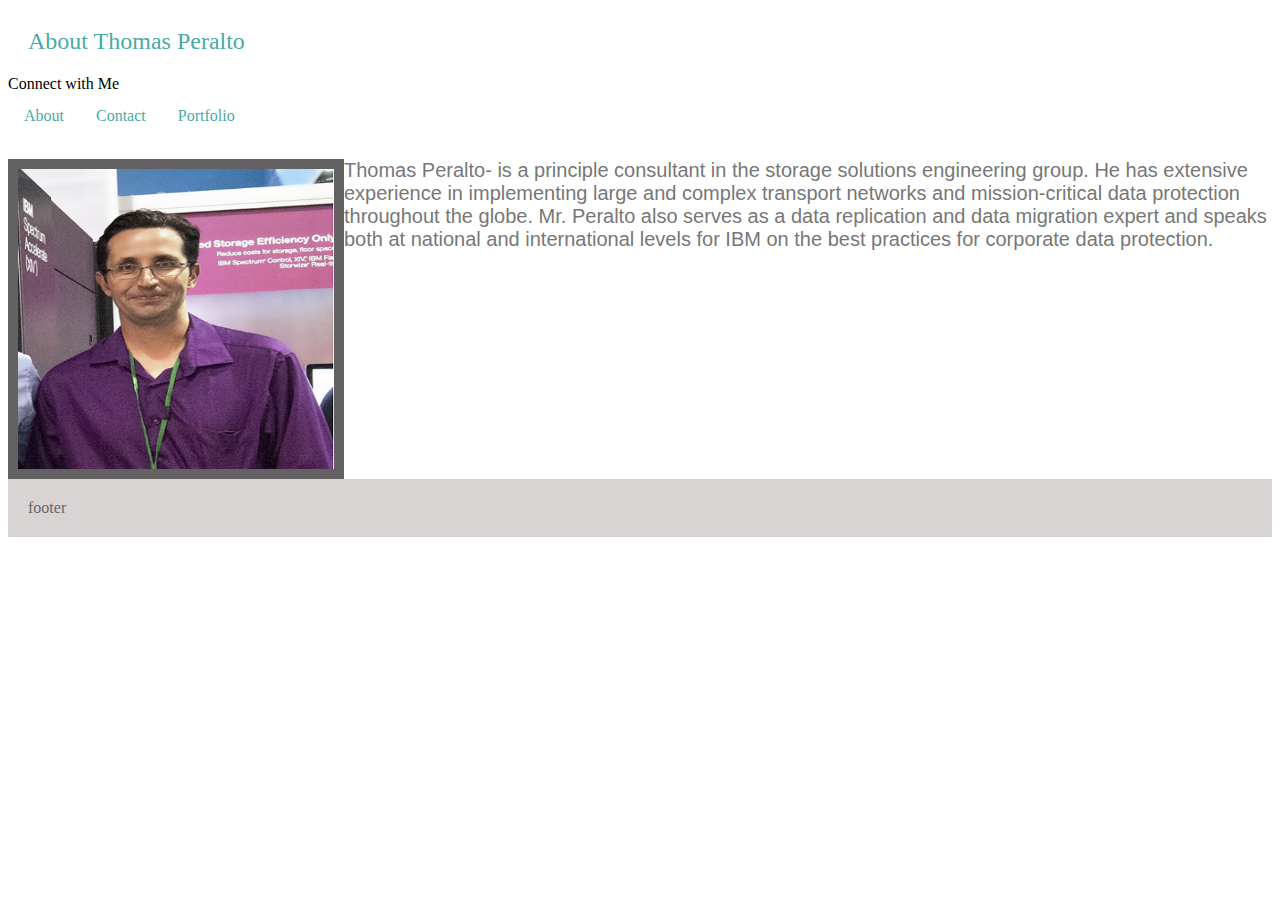
==== index.html @ 84fb6bee "Bio" ====
<!DOCTYPE html>
<html lang="en-us"></html>
<head>
    <meta charset="UTF-8">
    <title>Thomas Peralto portfolio</title>
    <link rel="stylesheet" type="text/css" href="style.css">
</head>

<body>

        <div id="boxes">
				About Thomas Peralto		
		</div>

    <div>Connect with Me</div>
    <div>
    <ul>
        <li><a href="index.html">About</a></li>
        <li><a href="Contact.html">Contact</a></li>
        <li><a href="Portfolio.html">Portfolio</a></li>
      </ul> 
    </div>


	</div id="bio">
				
		<p> <img id="col-pic" src="assets\images\Tom Peralto.png"> Thomas Peralto- is a principle consultant in the storage solutions engineering group. He has extensive experience in implementing large and complex transport networks and mission-critical data protection throughout the globe. Mr. Peralto also serves as a data replication and data migration expert and speaks both at national and international levels for IBM on the best practices for corporate data protection.		</p>
	

</div>


</body>

<footer>
		footer
	 </footer>
</html>
---- style.css ----
ul {
		list-style-type: none;
		margin: 0;
		padding: 0;
		overflow: hidden;
		background-color: #ffffff;
	}
	
	li {
		float: left;
	}
	
	li a {
		display: block;
		color: #4aaaa5;
		text-align: center;
		padding: 14px 16px;
		text-decoration: none;
	}



#boxes {
	background: #ffffff;
	padding: 20px ;
	color: #4aaaa5;
	box-sizing: border-box;
	border-style: #cccccc;
	border: 20px;
	text-align: left;
	font-family: times;
	font-size: 24px;
}

#bio {
	background: #ffffff;
	padding: 20px ;
	color: #777777;
	box-sizing: border-box;
	border: 20px;
	border-style: #cccccc;
	text-align: rightt;
	font-family: Arial;
	font-size: 18px;
}

p {
	font-size: 20px;
	font-family: Arial, Helvetica, sans-serif;
	color: #777777;
	word-wrap: normal;
	}


#col-left {
		float: left;
		width: 30%;
		height: 400px;
		padding: 10px;
		background: #636161;
	}

#col-right {
			float: left;
			width: 30%;
			height: 400px;
			padding: 10px;
			background: #636161;
	}
	
#col-pic {
	float: left;
	width: 25%;
	height: 300px;
	padding: 10px;
	background: #636161;
}



	#section {
		float: left;
		width: 58%;
		height: 200px;
		margin-bottom: 10px;
		background: #D8D4D4;
	  }

	  footer {
		clear: both;
		padding: 20px;
		margin-top: 20px;
		color: #666666;
		background: #D8D4D4;	
	  }
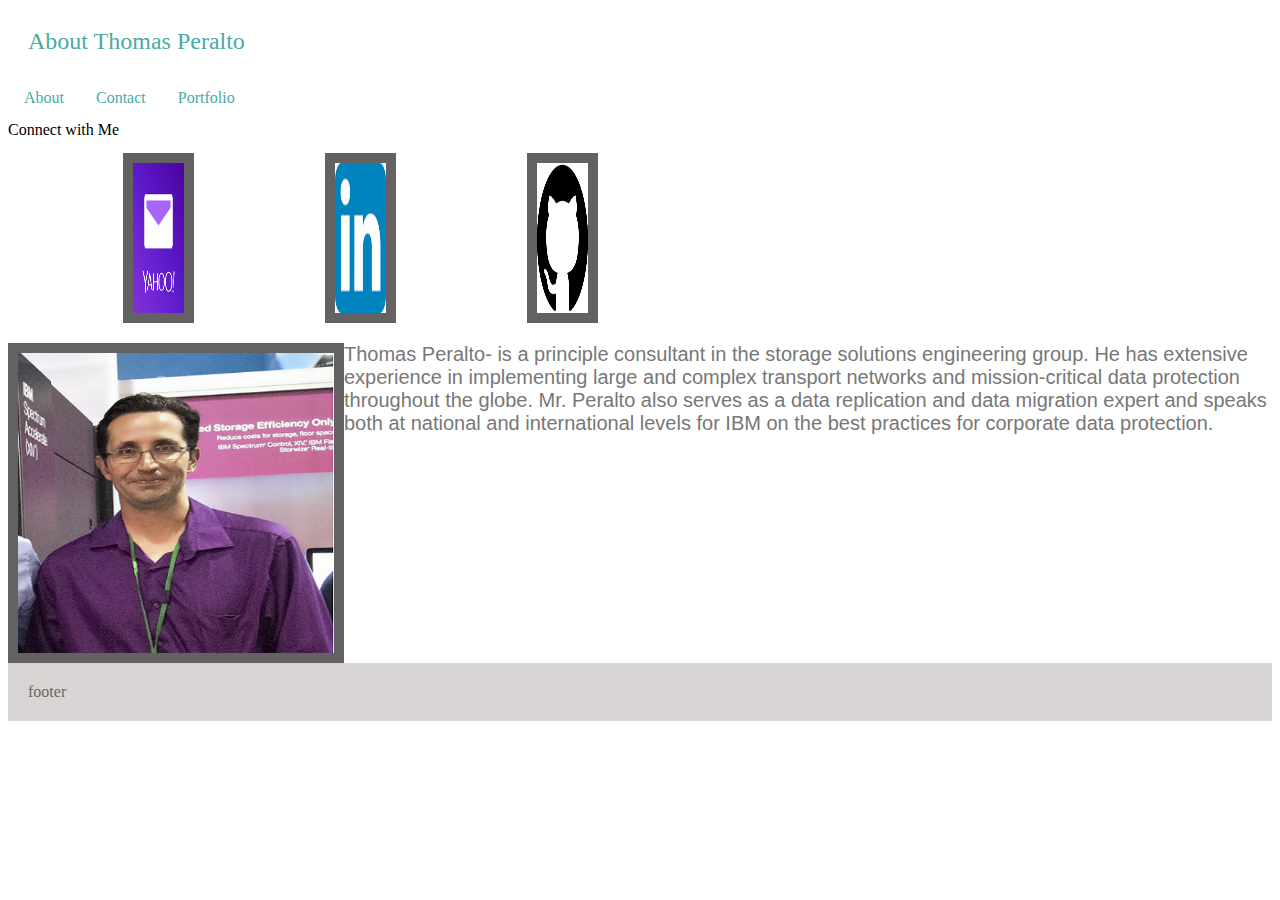
==== commit c989f5e7: "Bio" ====
--- a/index.html
+++ b/index.html
@@ -12,13 +12,20 @@
 				About Thomas Peralto		
 		</div>
 
-    <div>Connect with Me</div>
     <div>
     <ul>
         <li><a href="index.html">About</a></li>
         <li><a href="Contact.html">Contact</a></li>
         <li><a href="Portfolio.html">Portfolio</a></li>
       </ul> 
+
+      Connect with Me
+      
+        <ul>
+            <li><a href="mailto:tom.peralto@yahoo.com"><img id="col-right-contact" src="assets\images\yahoomail.png"></a></li>
+            <li><a href="https://www.linkedin.com/in/thomas-peralto-32592732"><img id="col-right-contact" src="assets\images\linken.png"></a></li>
+            <li><a href="https://github.com/peraltot"><img id="col-right-contact" src="assets\images\Github.png"></a></li>
+          </ul> 
     </div>
 
 
--- a/style.css
+++ b/style.css
@@ -63,12 +63,20 @@
 	}
 
 #col-right {
-			float: left;
+			float: right;
 			width: 30%;
 			height: 400px;
 			padding: 10px;
 			background: #636161;
 	}
+
+	#col-right-contact {
+		float: right;
+		width: 30%;
+		height: 150px;
+		padding: 10px;
+		background: #636161;
+}
 	
 #col-pic {
 	float: left;
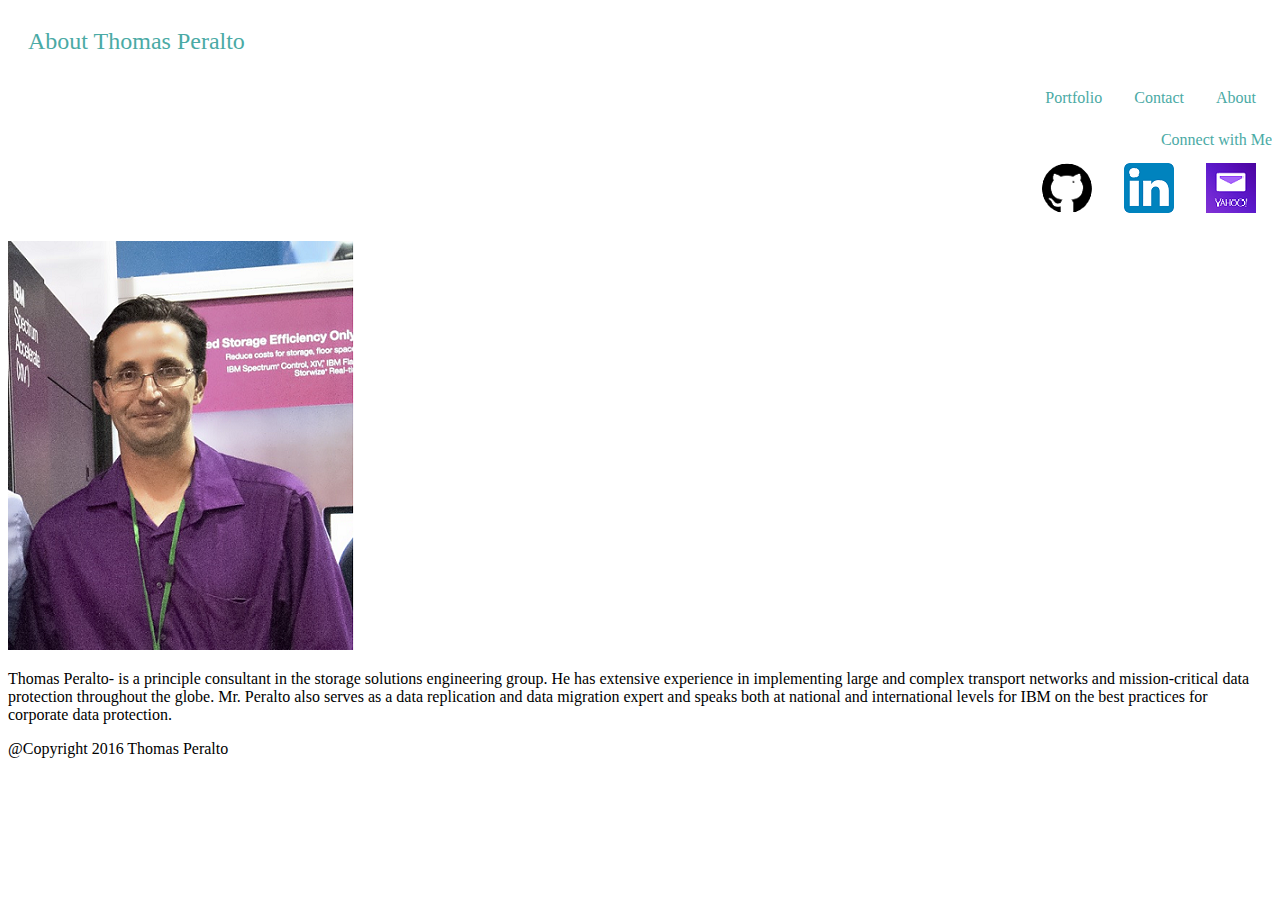
==== commit 2a8d6407: "bio" ====
--- a/index.html
+++ b/index.html
@@ -3,11 +3,13 @@
 <head>
     <meta charset="UTF-8">
     <title>Thomas Peralto portfolio</title>
-    <link rel="stylesheet" type="text/css" href="style.css">
+    <link rel="stylesheet" type="text/css" href="style1.css">
 </head>
 
+<div id="my_page">
 <body>
 
+   
         <div id="boxes">
 				About Thomas Peralto		
 		</div>
@@ -18,10 +20,12 @@
         <li><a href="Contact.html">Contact</a></li>
         <li><a href="Portfolio.html">Portfolio</a></li>
       </ul> 
+    </div> 
 
-      Connect with Me
-      
+      <div>
         <ul>
+            <li>Connect with Me</li>
+            <br>
             <li><a href="mailto:tom.peralto@yahoo.com"><img id="col-right-contact" src="assets\images\yahoomail.png"></a></li>
             <li><a href="https://www.linkedin.com/in/thomas-peralto-32592732"><img id="col-right-contact" src="assets\images\linken.png"></a></li>
             <li><a href="https://github.com/peraltot"><img id="col-right-contact" src="assets\images\Github.png"></a></li>
@@ -29,17 +33,16 @@
     </div>
 
 
-	</div id="bio">
+	<div>
 				
-		<p> <img id="col-pic" src="assets\images\Tom Peralto.png"> Thomas Peralto- is a principle consultant in the storage solutions engineering group. He has extensive experience in implementing large and complex transport networks and mission-critical data protection throughout the globe. Mr. Peralto also serves as a data replication and data migration expert and speaks both at national and international levels for IBM on the best practices for corporate data protection.		</p>
-	
+		<img id="col-pic" src="assets\images\Tom Peralto.png"> <p> Thomas Peralto- is a principle consultant in the storage solutions engineering group. He has extensive experience in implementing large and complex transport networks and mission-critical data protection throughout the globe. Mr. Peralto also serves as a data replication and data migration expert and speaks both at national and international levels for IBM on the best practices for corporate data protection.		</p>
+	</div>
 
-</div>
 
 
 </body>
-
+</div>
 <footer>
-		footer
+  @Copyright 2016 Thomas Peralto
 	 </footer>
 </html>--- a/style1.css
+++ b/style1.css
@@ -0,0 +1,121 @@
+
+	
+	ul {
+		list-style-type: none;
+		margin: 0;
+		padding: 0;
+		overflow: hidden;
+		background-color: #ffffff;
+	}
+	
+	li {
+		float: right;
+		color: #4aaaa5;
+	}
+	
+	li a {
+		display: inline-block;
+		color: #4aaaa5;
+		text-align: center;
+		padding: 14px 16px;
+		text-decoration: none;
+		margin-bottom: 10px;
+	}
+
+
+
+#boxes {
+	background: #ffffff;
+	padding: 20px ;
+	box-sizing: border-box;
+	border-style: #cccccc;
+	border: 20px;
+	text-align: left;
+	font-family: times;
+    font-size: 24px;
+    color: #4aaaa5;
+
+#bio {
+	background: #ffffff;
+	padding: 20px;
+	color: #ffffff;
+	box-sizing: border-box;
+	border: 20px;
+	border-style: #cccccc;
+	text-align: right;
+	font-family: Arial;
+	font-size: 18px;
+}
+
+p {
+	font-size: 20px;
+	font-family: Arial, Helvetica, sans-serif;
+	color: #777777;
+	word-wrap: normal;
+	}
+
+
+#col-left {
+		float: clear;
+		width: 30%;
+		height: 200px;
+		padding: 5px;
+		background: #636161;
+	}
+
+#col-right {
+			float: clear;
+			width: 20%;
+			height: 200px;
+			padding: 5px;
+			background: #636161;
+	}
+
+	#col-right-contact {
+		float: right;
+		width: 30%;
+		height: 50px;
+		background: #636161;
+}
+	
+#col-pic {
+	float: clear: left;
+	width: 18%;
+	height: 300px;
+	padding: 10px;
+	margin-top: 0;
+	background: #636161;
+}
+
+
+
+	#section {
+		float: left;
+		width: 58%;
+		height: 200px;
+		margin-bottom: 10px;
+		background: #D8D4D4;
+	  }
+
+	  footer {
+		clear: both;
+		padding: 20px;
+		margin-top: 20px;
+		color: #666666;
+		background: #D8D4D4;	
+	  }
+
+	  #my_page {
+		width: 90%;
+		height: 90%;
+		background: #A5A4A4;
+		padding: 20px;
+		background: #A5A4A4;}
+
+		#my_contact {
+			float: right;
+			width: 50%;
+			height: 10%;
+			padding: 10px;
+			background: #A5A4A4;}
+
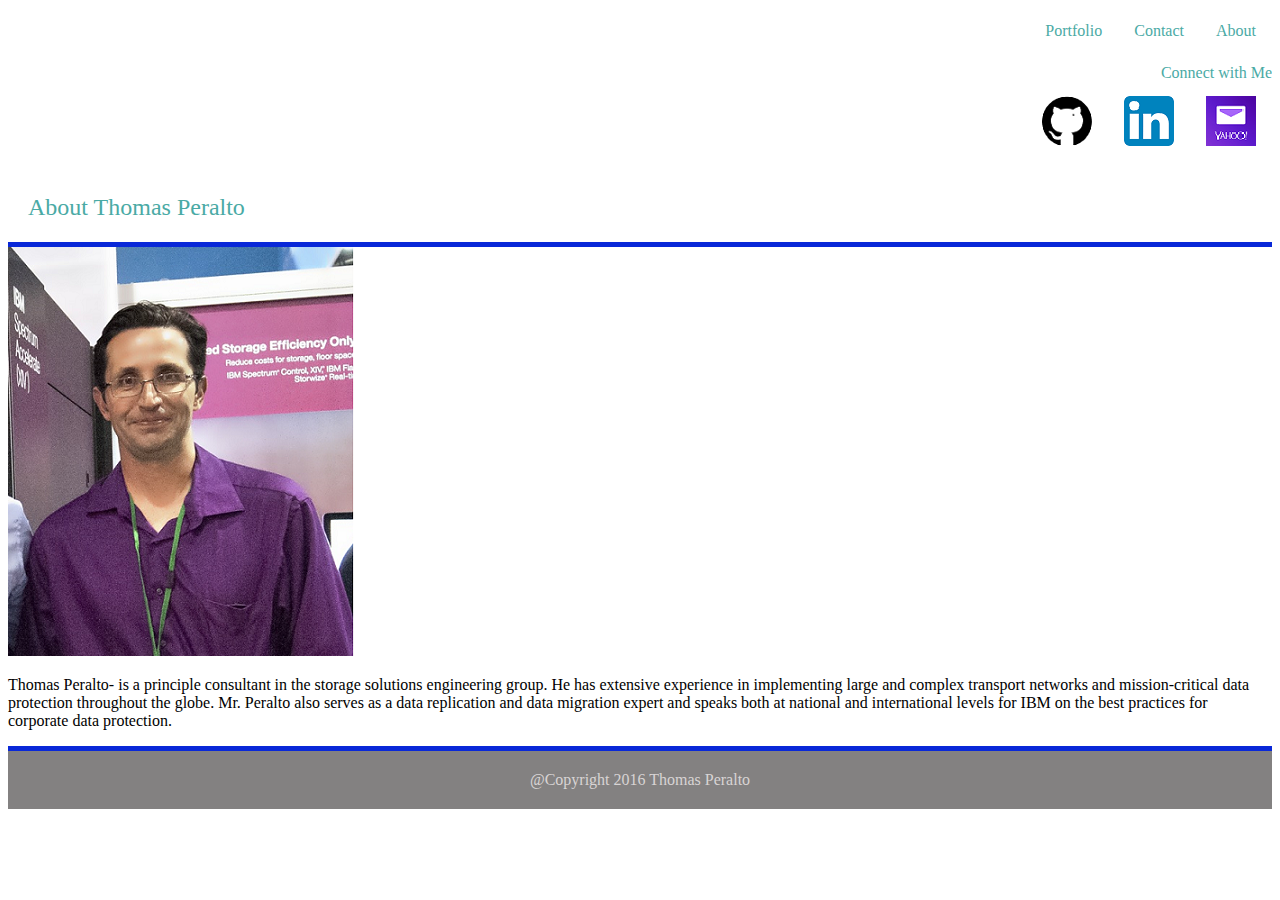
==== commit c83a214a: "Bio" ====
--- a/index.html
+++ b/index.html
@@ -9,10 +9,6 @@
 <div id="my_page">
 <body>
 
-   
-        <div id="boxes">
-				About Thomas Peralto		
-		</div>
 
     <div>
     <ul>
@@ -32,17 +28,31 @@
           </ul> 
     </div>
 
+    <div id="boxes">
+				About Thomas Peralto		
+    </div>
+    
+    <div id=line>
+      </div>
+<div>
+	<div>
+	<img id="col-pic" src="assets\images\Tom Peralto.png">  
+  </div>
+  
+  <div id=col-right-contact>
+  <p>Thomas Peralto- is a principle consultant in the storage solutions engineering group. He has extensive experience in implementing large and complex transport networks and mission-critical data protection throughout the globe. Mr. Peralto also serves as a data replication and data migration expert and speaks both at national and international levels for IBM on the best practices for corporate data protection.		</p>
+  </div>
+</div>
 
-	<div>
-				
-		<img id="col-pic" src="assets\images\Tom Peralto.png"> <p> Thomas Peralto- is a principle consultant in the storage solutions engineering group. He has extensive experience in implementing large and complex transport networks and mission-critical data protection throughout the globe. Mr. Peralto also serves as a data replication and data migration expert and speaks both at national and international levels for IBM on the best practices for corporate data protection.		</p>
-	</div>
+<div id=line>
+</div>
+
+<footer>
+  @Copyright 2016 Thomas Peralto
+   </footer>
+
+</body>
 
 
-
-</body>
-</div>
-<footer>
-  @Copyright 2016 Thomas Peralto
-	 </footer>
+  
 </html>--- a/style1.css
+++ b/style1.css
@@ -1,3 +1,21 @@
+footer {
+	clear: both;
+	padding: 20px;
+	margin-top: 0px;
+	color: #D8D4D4;
+	background: #838181;
+	text-align: center;
+  }
+
+  #line {
+	clear: both;
+	margin-top: 1px;
+	color: #0928D8;
+	text-align: center;
+    width: 100%;
+    height: 5px;
+	background: #0928D8;
+}
 
 	
 	ul {
@@ -72,6 +90,8 @@
 	}
 
 	#col-right-contact {
+		text-align: left;
+		font-family: Arial;
 		float: right;
 		width: 30%;
 		height: 50px;
@@ -79,15 +99,19 @@
 }
 	
 #col-pic {
-	float: clear: left;
+	float: left;
 	width: 18%;
-	height: 300px;
+	height: 200px;
 	padding: 10px;
 	margin-top: 0;
 	background: #636161;
 }
 
-
+{
+	box-sizing: :content;
+	text-align: left: ;
+	font-family: Arial;
+  }
 
 	#section {
 		float: left;
@@ -97,13 +121,7 @@
 		background: #D8D4D4;
 	  }
 
-	  footer {
-		clear: both;
-		padding: 20px;
-		margin-top: 20px;
-		color: #666666;
-		background: #D8D4D4;	
-	  }
+
 
 	  #my_page {
 		width: 90%;
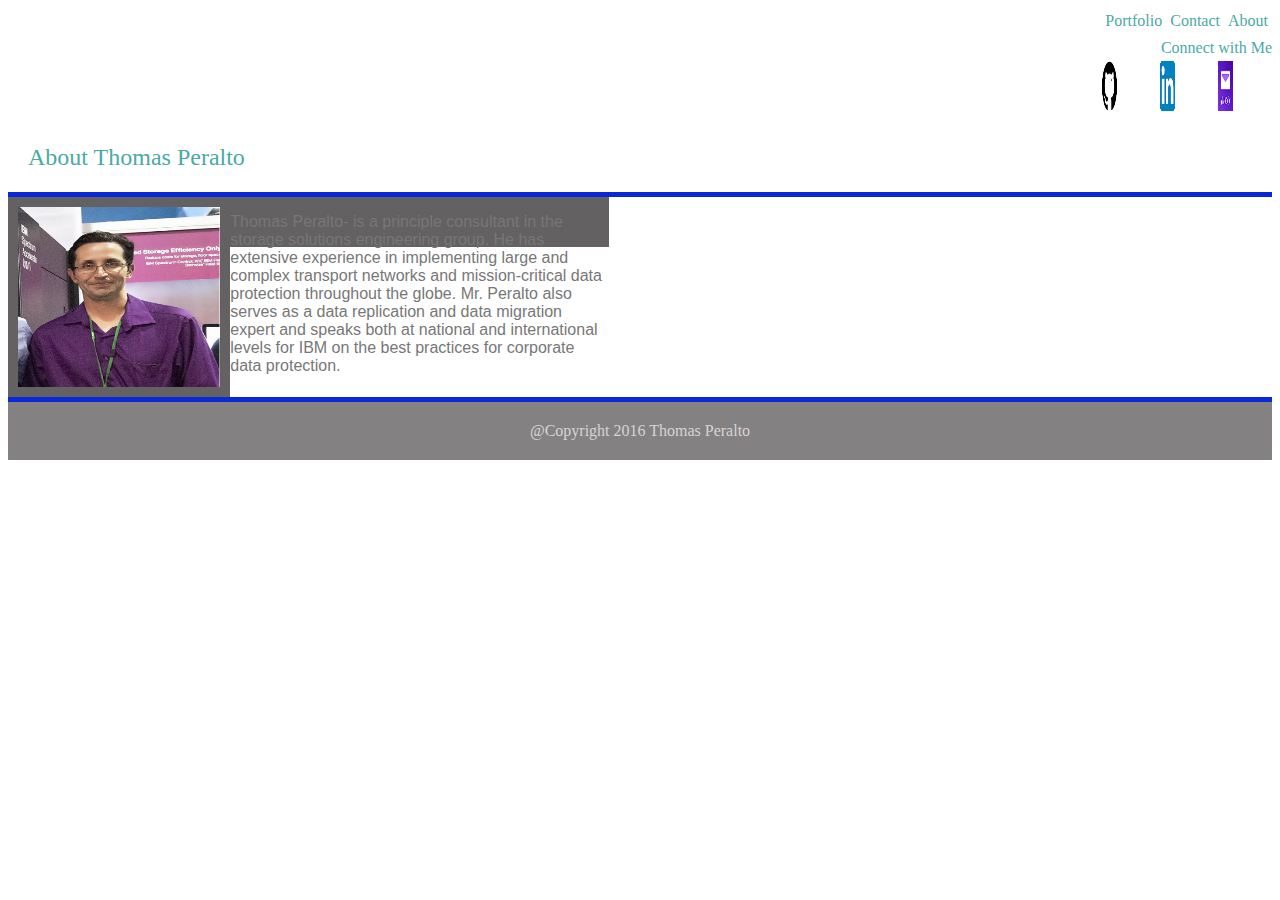
==== commit 0c5f3217: "Bio" ====
--- a/index.html
+++ b/index.html
@@ -1,46 +1,47 @@
 <!DOCTYPE html>
-<html lang="en-us"></html>
+<html lang="en-us">
+
+</html>
+
 <head>
-    <meta charset="UTF-8">
-    <title>Thomas Peralto portfolio</title>
-    <link rel="stylesheet" type="text/css" href="style1.css">
+  <meta charset="UTF-8">
+  <title>Thomas Peralto portfolio</title>
+  <link rel="stylesheet" type="text/css" href="style1.css">
 </head>
 
-<div id="my_page">
-<body>
+<div>
+  <ul>
+    <li><a href="index.html">About</a></li>
+    <li><a href="Contact.html">Contact</a></li>
+    <li><a href="Portfolio.html">Portfolio</a></li>
+  </ul>
+</div>
 
+<div>
+  <ul>
+    <li>Connect with Me</li>
+    <br>
+    <li><a href="mailto:tom.peralto@yahoo.com"><img id="col-right-contact" src="assets\images\yahoomail.png"></a></li>
+    <li><a href="https://www.linkedin.com/in/thomas-peralto-32592732"><img id="col-right-contact" src="assets\images\linken.png"></a></li>
+    <li><a href="https://github.com/peraltot"><img id="col-right-contact" src="assets\images\Github.png"></a></li>
+  </ul>
+</div>
 
-    <div>
-    <ul>
-        <li><a href="index.html">About</a></li>
-        <li><a href="Contact.html">Contact</a></li>
-        <li><a href="Portfolio.html">Portfolio</a></li>
-      </ul> 
-    </div> 
+<div id="boxes">
+  About Thomas Peralto
+</div>
+<div id=line>
+</div>
+<div>
+  <div>
+    <img id="col-pic" src="assets\images\Tom Peralto.png">
+  </div>
 
-      <div>
-        <ul>
-            <li>Connect with Me</li>
-            <br>
-            <li><a href="mailto:tom.peralto@yahoo.com"><img id="col-right-contact" src="assets\images\yahoomail.png"></a></li>
-            <li><a href="https://www.linkedin.com/in/thomas-peralto-32592732"><img id="col-right-contact" src="assets\images\linken.png"></a></li>
-            <li><a href="https://github.com/peraltot"><img id="col-right-contact" src="assets\images\Github.png"></a></li>
-          </ul> 
-    </div>
-
-    <div id="boxes">
-				About Thomas Peralto		
-    </div>
-    
-    <div id=line>
-      </div>
-<div>
-	<div>
-	<img id="col-pic" src="assets\images\Tom Peralto.png">  
-  </div>
-  
   <div id=col-right-contact>
-  <p>Thomas Peralto- is a principle consultant in the storage solutions engineering group. He has extensive experience in implementing large and complex transport networks and mission-critical data protection throughout the globe. Mr. Peralto also serves as a data replication and data migration expert and speaks both at national and international levels for IBM on the best practices for corporate data protection.		</p>
+    <p>Thomas Peralto- is a principle consultant in the storage solutions engineering group. He has extensive experience in
+      implementing large and complex transport networks and mission-critical data protection throughout the globe. Mr. Peralto
+      also serves as a data replication and data migration expert and speaks both at national and international levels for
+      IBM on the best practices for corporate data protection. </p>
   </div>
 </div>
 
@@ -49,10 +50,10 @@
 
 <footer>
   @Copyright 2016 Thomas Peralto
-   </footer>
+</footer>
 
 </body>
 
 
-  
+
 </html>--- a/style1.css
+++ b/style1.css
@@ -5,135 +5,113 @@
 	color: #D8D4D4;
 	background: #838181;
 	text-align: center;
-  }
+}
 
-  #line {
+#line {
 	clear: both;
 	margin-top: 1px;
 	color: #0928D8;
 	text-align: center;
-    width: 100%;
-    height: 5px;
+	width: 100%;
+	height: 5px;
 	background: #0928D8;
 }
 
-	
-	ul {
-		list-style-type: none;
-		margin: 0;
-		padding: 0;
-		overflow: hidden;
-		background-color: #ffffff;
-	}
-	
-	li {
-		float: right;
-		color: #4aaaa5;
-	}
-	
-	li a {
-		display: inline-block;
-		color: #4aaaa5;
-		text-align: center;
-		padding: 14px 16px;
-		text-decoration: none;
-		margin-bottom: 10px;
-	}
+ul {
+	list-style-type: none;
+	margin: 0;
+	padding: 0;
+	overflow: hidden;
+	background-color: #ffffff;
+}
 
+li {
+	float: right;
+	color: #4aaaa5;
+}
 
+li a {
+	display: inline-block;
+	color: #4aaaa5;
+	text-align: center;
+	padding: 4px 4px;
+	text-decoration: none;
+	margin-bottom: 5px;
+}
+
+p {
+	font-size: 16px;
+	font-family: Arial;
+	color: #777777;
+	word-wrap: normal;
+}
+
+#col-left {
+	float: clear;
+	width: 30%;
+	height: 200px;
+	padding: 5px;
+	background: #636161;
+}
+
+#col-right {
+	float: clear;
+	width: 20%;
+	height: 200px;
+	padding: 5px;
+	background: #636161;
+}
+
+#col-right-contact {
+	text-align: left;
+	font-family: Arial;
+	float: left;
+	width: 30%;
+	height: 50px;
+	background: #636161;
+}
+
+#col-pic {
+	float: left;
+	width: 16%;
+	height: 180px;
+	padding: 10px;
+	margin-top: 0;
+	background: #636161;
+}
+
+#section {
+	float: left;
+	width: 58%;
+	height: 200px;
+	margin-bottom: 10px;
+	background: #D8D4D4;
+}
+
+#my_page {
+	width: 90%;
+	height: 90%;
+	background: #A5A4A4;
+	padding: 20px;
+	background: #A5A4A4;
+}
+
+#my_contact {
+	float: right;
+	width: 50%;
+	height: 10%;
+	padding: 10px;
+	background: #A5A4A4;
+}
 
 #boxes {
 	background: #ffffff;
-	padding: 20px ;
+	padding: 20px;
 	box-sizing: border-box;
 	border-style: #cccccc;
 	border: 20px;
 	text-align: left;
 	font-family: times;
-    font-size: 24px;
-    color: #4aaaa5;
-
-#bio {
-	background: #ffffff;
-	padding: 20px;
-	color: #ffffff;
-	box-sizing: border-box;
-	border: 20px;
-	border-style: #cccccc;
-	text-align: right;
-	font-family: Arial;
-	font-size: 18px;
-}
-
-p {
-	font-size: 20px;
-	font-family: Arial, Helvetica, sans-serif;
-	color: #777777;
-	word-wrap: normal;
-	}
-
-
-#col-left {
-		float: clear;
-		width: 30%;
-		height: 200px;
-		padding: 5px;
-		background: #636161;
-	}
-
-#col-right {
-			float: clear;
-			width: 20%;
-			height: 200px;
-			padding: 5px;
-			background: #636161;
-	}
-
-	#col-right-contact {
-		text-align: left;
-		font-family: Arial;
-		float: right;
-		width: 30%;
-		height: 50px;
-		background: #636161;
-}
-	
-#col-pic {
-	float: left;
-	width: 18%;
-	height: 200px;
-	padding: 10px;
-	margin-top: 0;
-	background: #636161;
-}
-
-{
-	box-sizing: :content;
-	text-align: left: ;
-	font-family: Arial;
-  }
-
-	#section {
-		float: left;
-		width: 58%;
-		height: 200px;
-		margin-bottom: 10px;
-		background: #D8D4D4;
-	  }
-
-
-
-	  #my_page {
-		width: 90%;
-		height: 90%;
-		background: #A5A4A4;
-		padding: 20px;
-		background: #A5A4A4;}
-
-		#my_contact {
-			float: right;
-			width: 50%;
-			height: 10%;
-			padding: 10px;
-			background: #A5A4A4;}
-
+	font-size: 24px;
+	color: #4aaaa5;
+}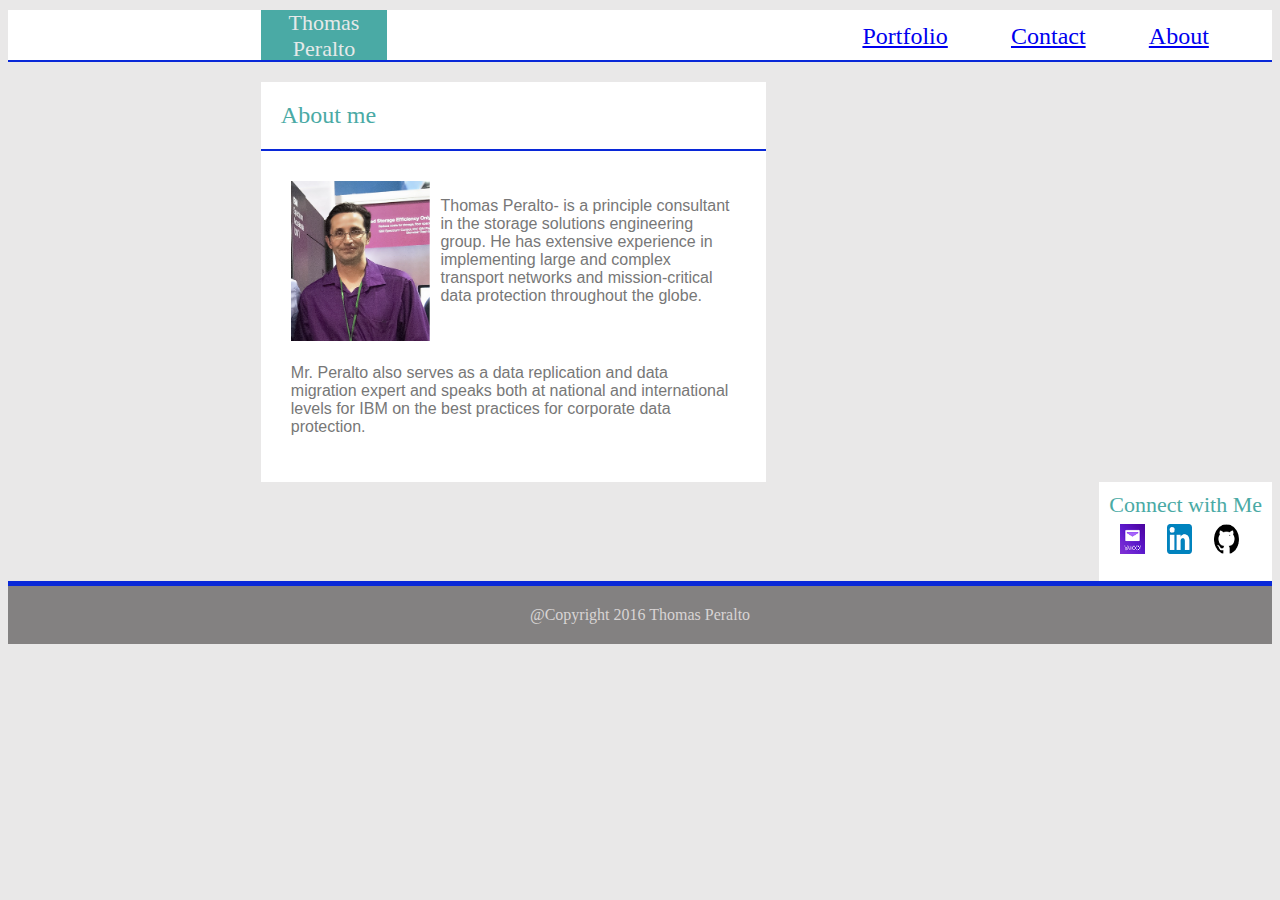
==== commit 41c44656: "Bio" ====
--- a/index.html
+++ b/index.html
@@ -9,41 +9,54 @@
   <link rel="stylesheet" type="text/css" href="style1.css">
 </head>
 
-<div>
-  <ul>
-    <li><a href="index.html">About</a></li>
-    <li><a href="Contact.html">Contact</a></li>
-    <li><a href="Portfolio.html">Portfolio</a></li>
-  </ul>
+
+<div id=banner>
+  <!-- <ul> -->
+  <l>Thomas Peralto</l>
+  <r><a href="index.html">About</a></r>
+  <r><a href="Contact.html">Contact</a></r>
+  <r><a href="Portfolio.html">Portfolio</a></r>
+  <!-- </ul> -->
 </div>
 
-<div>
-  <ul>
-    <li>Connect with Me</li>
-    <br>
-    <li><a href="mailto:tom.peralto@yahoo.com"><img id="col-right-contact" src="assets\images\yahoomail.png"></a></li>
-    <li><a href="https://www.linkedin.com/in/thomas-peralto-32592732"><img id="col-right-contact" src="assets\images\linken.png"></a></li>
-    <li><a href="https://github.com/peraltot"><img id="col-right-contact" src="assets\images\Github.png"></a></li>
-  </ul>
+<!-- <body> -->
+<div id=line_top>
 </div>
 
-<div id="boxes">
-  About Thomas Peralto
-</div>
-<div id=line>
-</div>
-<div>
-  <div>
-    <img id="col-pic" src="assets\images\Tom Peralto.png">
+
+
+<body>
+  <div id="boxes">
+    About me
   </div>
 
-  <div id=col-right-contact>
-    <p>Thomas Peralto- is a principle consultant in the storage solutions engineering group. He has extensive experience in
-      implementing large and complex transport networks and mission-critical data protection throughout the globe. Mr. Peralto
-      also serves as a data replication and data migration expert and speaks both at national and international levels for
-      IBM on the best practices for corporate data protection. </p>
+  <div id=line_box>
+    </div>
+
+  <div id=boxes>
+    <!-- <div> -->
+    <img id="col-pic" src="assets\images\Tom Peralto.png">
+    <!-- </div> -->
+    <div id=section>
+      <p>Thomas Peralto- is a principle consultant in the storage solutions engineering group. He has extensive experience in
+        implementing large and complex transport networks and mission-critical data protection throughout the globe.</p>
+        <br>
+        <p>Mr. Peralto also serves as a data replication and data migration expert and speaks both at national and international
+        levels for IBM on the best practices for corporate data protection. </p>
+    </div>
   </div>
-</div>
+
+  <div>
+    <ul>
+      <a>Connect with Me</a>
+      <br>
+      <li><a href="mailto:tom.peralto@yahoo.com"><img id="col-right-contact" src="assets\images\yahoomail.png"></a></li>
+      <li><a href="https://www.linkedin.com/in/thomas-peralto-32592732"><img id="col-right-contact" src="assets\images\linken.png"></a></li>
+      <li><a href="https://github.com/peraltot"><img id="col-right-contact" src="assets\images\Github.png"></a></li>
+    </ul>
+  </div>
+
+</body>
 
 <div id=line>
 </div>
@@ -52,7 +65,7 @@
   @Copyright 2016 Thomas Peralto
 </footer>
 
-</body>
+
 
 
 
--- a/style1.css
+++ b/style1.css
@@ -7,9 +7,16 @@
 	text-align: center;
 }
 
+body {
+	clear: both;
+	height: 100%;
+	margin-top: 10px;
+	background: rgba(131, 129, 129, 0.18);
+}
+
 #line {
 	clear: both;
-	margin-top: 1px;
+	margin-top: 5px;
 	color: #0928D8;
 	text-align: center;
 	width: 100%;
@@ -17,24 +24,86 @@
 	background: #0928D8;
 }
 
+#line_top {
+	clear: both;
+	margin-bottom: 20px;
+	color: #0928D8;
+	text-align: center;
+	width: 100%;
+	height: 2px;
+	background: #0928D8;
+}
+
+#line_box {
+	clear: both;
+	/* margin-top: 1px; */
+	margin-left: 20%;
+	margin-right: 30%;
+	color: #0928D8;
+	/* text-align: center; */
+	width: 40%;
+	height: 2px;
+	background: #0928D8;
+}
+
 ul {
 	list-style-type: none;
 	margin: 0;
-	padding: 0;
+	padding: 10px;
 	overflow: hidden;
 	background-color: #ffffff;
+	/* width: 200px; */
+	float: right;
+	text-align: center;
+	font-family: times;
+	font-size: 22px;
+	color: #4aaaa5;
 }
 
 li {
+	float: left;
+	color: #4aaaa5;
+	text-align: center;
+}
+
+l {
+	float: left;
+	margin-left: 20%;
+	list-style-type: none;
+	background: #4aaaa5;
+	height: 50px;
+	width: 10%;
+	text-align: center;
+	font-family: times;
+	font-size: 22px;
+	color: #E5E9E9;
+}
+
+r {
 	float: right;
-	color: #4aaaa5;
+	margin-right: 5%;
+	margin-top: 1%;
+	list-style-type: none;
+	text-align: middle;
+	font-family: times;
+	font-size: 24px;
+	color: #4aaaa5;
+}
+
+right {
+	/* float: middle; */
+	clear: both;
+	list-style-type: none;
+	margin-right: 20px;
+	margin-left: 20px;
+	margin-top: 20px;
 }
 
 li a {
 	display: inline-block;
 	color: #4aaaa5;
-	text-align: center;
-	padding: 4px 4px;
+	text-align: right;
+	padding: 1px 1px;
 	text-decoration: none;
 	margin-bottom: 5px;
 }
@@ -48,44 +117,42 @@
 
 #col-left {
 	float: clear;
-	width: 30%;
+	width: 40%;
 	height: 200px;
+	padding: 12px;
+}
+
+#col-right {
+	float: clear;
+	width: 50px;
+	height: 50px;
 	padding: 5px;
 	background: #636161;
 }
 
-#col-right {
-	float: clear;
-	width: 20%;
-	height: 200px;
+#col-right-contact {
+	text-align: middle;
+	font-family: Arial;
+	float: left;
+	margin-left: 5px;
+	width: 55%;
+	height: 30px;
 	padding: 5px;
-	background: #636161;
-}
-
-#col-right-contact {
-	text-align: left;
-	font-family: Arial;
+	/* background: #636161; */
+}
+
+#col-pic {
 	float: left;
 	width: 30%;
-	height: 50px;
-	background: #636161;
-}
-
-#col-pic {
-	float: left;
-	width: 16%;
-	height: 180px;
+	height: 160px;
 	padding: 10px;
 	margin-top: 0;
-	background: #636161;
+	margin-left: 0%;
+	/* background: #636161; */
 }
 
 #section {
-	float: left;
-	width: 58%;
-	height: 200px;
-	margin-bottom: 10px;
-	background: #D8D4D4;
+	padding: 10px;
 }
 
 #my_page {
@@ -96,22 +163,58 @@
 	background: #A5A4A4;
 }
 
-#my_contact {
-	float: right;
-	width: 50%;
-	height: 10%;
-	padding: 10px;
-	background: #A5A4A4;
-}
-
 #boxes {
 	background: #ffffff;
 	padding: 20px;
 	box-sizing: border-box;
 	border-style: #cccccc;
-	border: 20px;
+	margin-left: 20%;
+	margin-right: 40%;
 	text-align: left;
 	font-family: times;
 	font-size: 24px;
 	color: #4aaaa5;
+}
+
+#boxes_right {
+	background: #ffffff;
+	padding: 20px;
+	box-sizing: border-box;
+	border-style: #cccccc;
+	margin-left: 60%;
+	margin-right: 10%;
+	text-align: left;
+	font-family: times;
+	font-size: 24px;
+	color: #4aaaa5;
+	float: left;
+}
+
+#my_contact {
+	background: #ffffff;
+	padding: 10px;
+	box-sizing: border-box;
+	border-style: #cccccc;
+}
+
+#mess {
+	height: 173px;
+	width: 440px;
+}
+
+#mess_2 {
+	height: 20px;
+	width: 440px;
+}
+
+form {
+	width: 80%;
+}
+
+#banner {
+	width: 100%;
+	height: 50px;
+	background: #ffffff;
+	/* margin-right: 10px; */
+	/* margin-bottom: 10px;*/
 }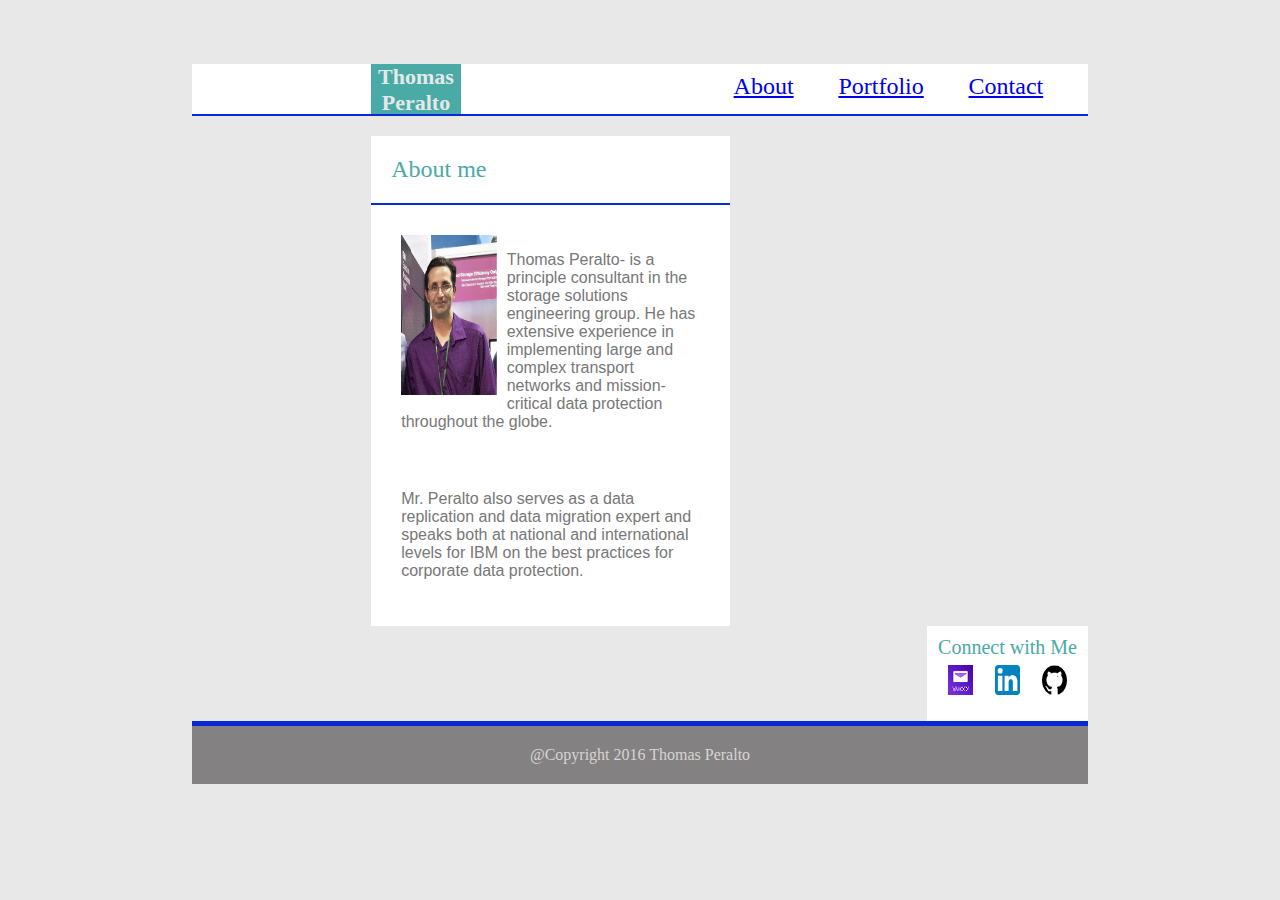
==== commit 72b7857c: "Final" ====
--- a/index.html
+++ b/index.html
@@ -13,9 +13,9 @@
 <div id=banner>
   <!-- <ul> -->
   <l>Thomas Peralto</l>
-  <r><a href="index.html">About</a></r>
   <r><a href="Contact.html">Contact</a></r>
   <r><a href="Portfolio.html">Portfolio</a></r>
+  <r><a href="index.html">About</a></r>
   <!-- </ul> -->
 </div>
 
@@ -31,7 +31,7 @@
   </div>
 
   <div id=line_box>
-    </div>
+  </div>
 
   <div id=boxes>
     <!-- <div> -->
@@ -40,8 +40,8 @@
     <div id=section>
       <p>Thomas Peralto- is a principle consultant in the storage solutions engineering group. He has extensive experience in
         implementing large and complex transport networks and mission-critical data protection throughout the globe.</p>
-        <br>
-        <p>Mr. Peralto also serves as a data replication and data migration expert and speaks both at national and international
+      <br>
+      <p>Mr. Peralto also serves as a data replication and data migration expert and speaks both at national and international
         levels for IBM on the best practices for corporate data protection. </p>
     </div>
   </div>
--- a/style1.css
+++ b/style1.css
@@ -8,9 +8,14 @@
 }
 
 body {
-	clear: both;
+	/* clear: both; */
 	height: 100%;
-	margin-top: 10px;
+	margin-top: 5%;
+	margin-right:15%;
+	margin-bottom: 5%;
+	margin-left:15%;
+	/* padding: 10%; */
+	/* margin-top: 10px; */
 	background: rgba(131, 129, 129, 0.18);
 }
 
@@ -35,7 +40,7 @@
 }
 
 #line_box {
-	clear: both;
+	/* clear: both; */
 	/* margin-top: 1px; */
 	margin-left: 20%;
 	margin-right: 30%;
@@ -56,7 +61,7 @@
 	float: right;
 	text-align: center;
 	font-family: times;
-	font-size: 22px;
+	font-size: 20px;
 	color: #4aaaa5;
 }
 
@@ -77,6 +82,7 @@
 	font-family: times;
 	font-size: 22px;
 	color: #E5E9E9;
+	font-weight: bolder;
 }
 
 r {
@@ -84,27 +90,20 @@
 	margin-right: 5%;
 	margin-top: 1%;
 	list-style-type: none;
-	text-align: middle;
+	text-align: center;
 	font-family: times;
 	font-size: 24px;
 	color: #4aaaa5;
 }
 
-right {
-	/* float: middle; */
-	clear: both;
-	list-style-type: none;
-	margin-right: 20px;
-	margin-left: 20px;
-	margin-top: 20px;
-}
-
 li a {
 	display: inline-block;
 	color: #4aaaa5;
-	text-align: right;
+	font-family: times;
+	font-size: 24px;
+	text-align: center;
 	padding: 1px 1px;
-	text-decoration: none;
+	/* text-decoration: none; */
 	margin-bottom: 5px;
 }
 
@@ -120,14 +119,6 @@
 	width: 40%;
 	height: 200px;
 	padding: 12px;
-}
-
-#col-right {
-	float: clear;
-	width: 50px;
-	height: 50px;
-	padding: 5px;
-	background: #636161;
 }
 
 #col-right-contact {
@@ -155,13 +146,6 @@
 	padding: 10px;
 }
 
-#my_page {
-	width: 90%;
-	height: 90%;
-	background: #A5A4A4;
-	padding: 20px;
-	background: #A5A4A4;
-}
 
 #boxes {
 	background: #ffffff;
@@ -169,25 +153,12 @@
 	box-sizing: border-box;
 	border-style: #cccccc;
 	margin-left: 20%;
-	margin-right: 40%;
+	/* margin-right: 40%; */
+	width: 40%;
 	text-align: left;
 	font-family: times;
 	font-size: 24px;
 	color: #4aaaa5;
-}
-
-#boxes_right {
-	background: #ffffff;
-	padding: 20px;
-	box-sizing: border-box;
-	border-style: #cccccc;
-	margin-left: 60%;
-	margin-right: 10%;
-	text-align: left;
-	font-family: times;
-	font-size: 24px;
-	color: #4aaaa5;
-	float: left;
 }
 
 #my_contact {
@@ -199,12 +170,20 @@
 
 #mess {
 	height: 173px;
-	width: 440px;
+	/* width: 520px; */
+	width: 120%;
+	font-family: Arial;
+	color: #777777;
+	font-size: 16px;
 }
 
 #mess_2 {
 	height: 20px;
-	width: 440px;
+	/* width: 520px; */
+	width: 120%;
+	font-family: Arial;
+	color: #777777;
+	font-size: 16px;
 }
 
 form {
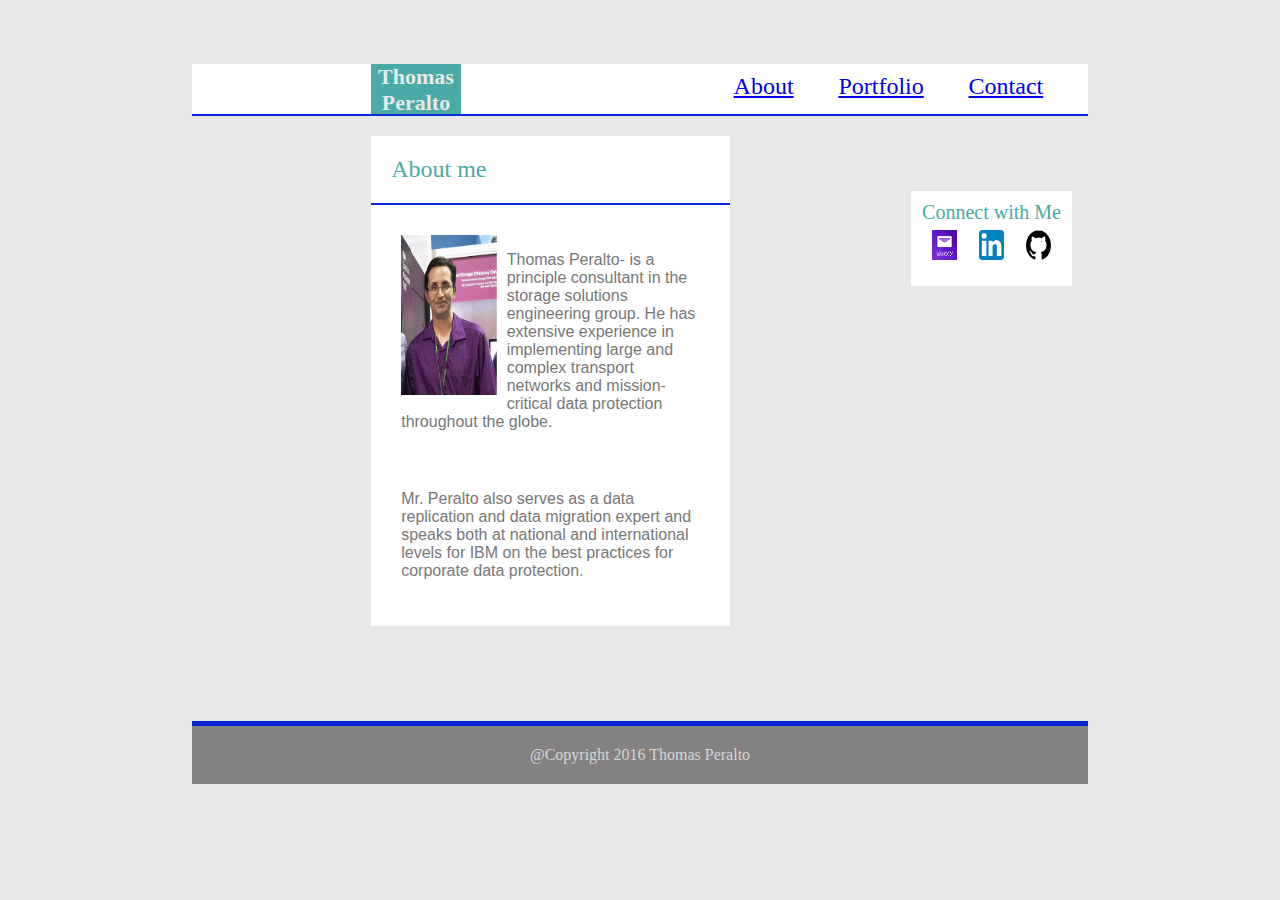
==== commit 2c719a1c: "Final" ====
--- a/index.html
+++ b/index.html
@@ -46,7 +46,7 @@
     </div>
   </div>
 
-  <div>
+  <div id=boxes_r1>
     <ul>
       <a>Connect with Me</a>
       <br>
@@ -56,10 +56,12 @@
     </ul>
   </div>
 
+  <div id=line>
+  </div>
+
 </body>
 
-<div id=line>
-</div>
+
 
 <footer>
   @Copyright 2016 Thomas Peralto
--- a/style1.css
+++ b/style1.css
@@ -11,9 +11,9 @@
 	/* clear: both; */
 	height: 100%;
 	margin-top: 5%;
-	margin-right:15%;
+	margin-right: 15%;
 	margin-bottom: 5%;
-	margin-left:15%;
+	margin-left: 15%;
 	/* padding: 10%; */
 	/* margin-top: 10px; */
 	background: rgba(131, 129, 129, 0.18);
@@ -117,7 +117,7 @@
 #col-left {
 	float: clear;
 	width: 40%;
-	height: 200px;
+	height: 180px;
 	padding: 12px;
 }
 
@@ -146,7 +146,6 @@
 	padding: 10px;
 }
 
-
 #boxes {
 	background: #ffffff;
 	padding: 20px;
@@ -161,6 +160,59 @@
 	color: #4aaaa5;
 }
 
+#boxes_r1 {
+	position: relative;
+    right: -600px;
+	top: -435px;
+	background: #ffffff;
+	/* padding: 20px; */
+	/* box-sizing: border-box; */
+	/* border-style: #cccccc; */
+	/* margin-left: 20%; */
+	/* margin-right: 40%; */
+	width: 280px;
+	text-align: left;
+	font-family: times;
+	font-size: 24px;
+	color: #4aaaa5;
+}
+
+#boxes_r2 {
+	position: relative;
+    right: -670px;
+	top: -530px;
+	background: #ffffff;
+	/* padding: 20px; */
+	/* box-sizing: border-box; */
+	/* border-style: #cccccc; */
+	/* margin-left: 20%; */
+	/* margin-right: 40%; */
+	width: 280px;
+	text-align: left;
+	font-family: times;
+	font-size: 24px;
+	color: #4aaaa5;
+}
+
+#boxes_r3 {
+	position: relative;
+    right: -600px;
+	top: -530px;
+	background: #ffffff;
+	/* padding: 20px; */
+	/* box-sizing: border-box; */
+	/* border-style: #cccccc; */
+	/* margin-left: 20%; */
+	/* margin-right: 40%; */
+	width: 280px;
+	text-align: left;
+	font-family: times;
+	font-size: 24px;
+	color: #4aaaa5;
+}
+
+
+
 #my_contact {
 	background: #ffffff;
 	padding: 10px;
